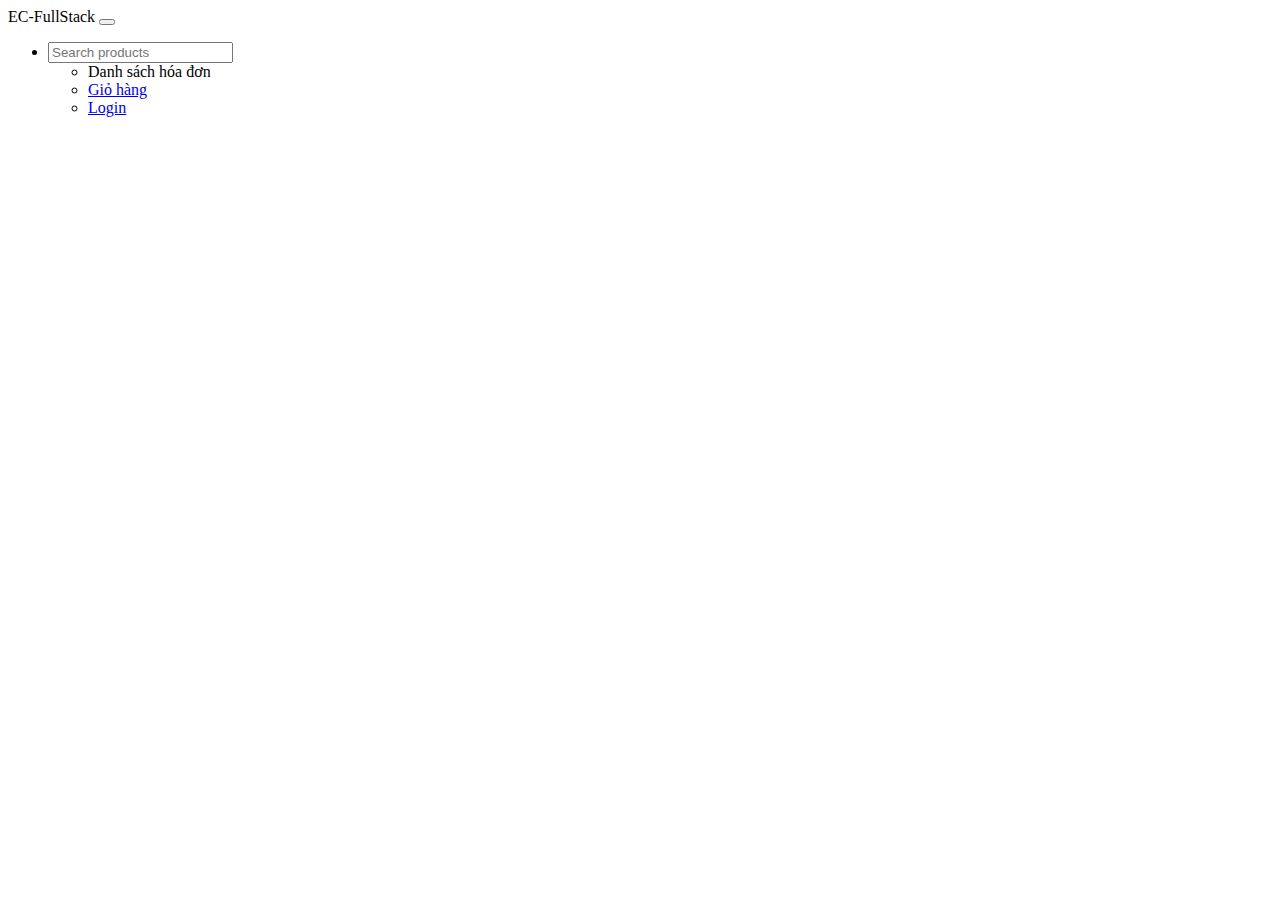
==== src/main/resources/templates/layouts/user/header.html @ c6f71813 "Merge pull request #17 from manhdd-0428/feature/list-product" ====
<!DOCTYPE html>
<html
        lang="en"
        xmlns:th="http://www.thymeleaf.org"
        xmlns="http://www.w3.org/1999/xhtml"
>
<head>
    <meta charset="UTF-8"/>
    <title>Header</title>
</head>
<body>

<header th:fragment="header"
        class="navbar navbar-expand-sm navbar-light bg-white border-bottom sticky-top container-fluid wow fadeInDown"
        data-wow-delay=".1s"
>
    <a class="navbar-brand ml-2 font-weight-bold" th:href="@{/}">
        <span id="burgundy">EC-</span><span id="orange">FullStack</span>
    </a>
    <button class="navbar-toggler .btn" type="button" data-toggle="collapse" data-target="#navbarColor"
            aria-controls="navbarColor" aria-expanded="false" aria-label="Toggle navigation"><span
            class="navbar-toggler-icon"></span>
    </button>
    <div class="collapse navbar-collapse" id="navbarColor">
        <ul class="navbar-nav justify-content-between container-fluid">
            <li class="nav-item rounded-10 bg-light search-nav-item flex-row" id="search_bar">
                <input type="text" id="search" class="flex-fill bg-transparent" placeholder="Search products">
                <label for="search" class="fa fa-search text-muted"></label>
            </li>
            <ul class="navbar-nav navbar-header">
                <li class="nav-item">
                    <a class="nav-link" th:href="@{/orders}">
                        <span class="text">Danh sách hóa đơn</span>
                    </a>
                </li>
                <li class="nav-item">
                    <a class="nav-link" href="#">
                        <span class="text">Giỏ hàng</span>
                    </a>
                </li>
                <li class="nav-item">
                    <a class="nav-link" href="#">
                        <span class="text">Login</span>
                    </a>
                </li>
            </ul>
        </ul>
    </div>
</header>


</body>
</html>
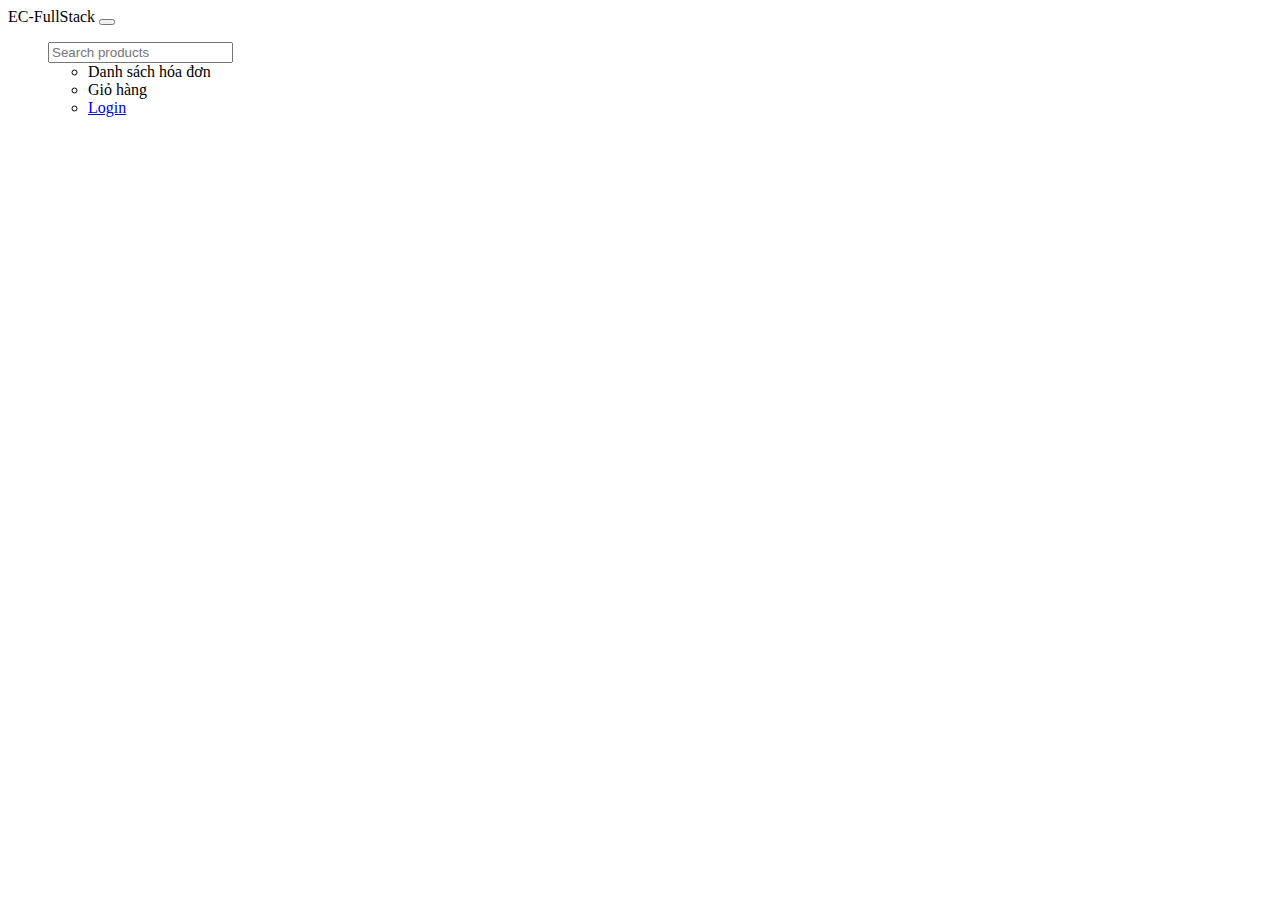
==== commit 21cb5dc8: "Merge branch 'master' into order" ====
--- a/src/main/resources/templates/layouts/user/header.html
+++ b/src/main/resources/templates/layouts/user/header.html
@@ -11,7 +11,7 @@
 <body>
 
 <header th:fragment="header"
-        class="navbar navbar-expand-sm navbar-light bg-white border-bottom sticky-top container-fluid wow fadeInDown"
+        class="navbar navbar-expand-sm navbar-light bg-white border-bottom sticky-top container-fluid"
         data-wow-delay=".1s"
 >
     <a class="navbar-brand ml-2 font-weight-bold" th:href="@{/}">
@@ -23,10 +23,11 @@
     </button>
     <div class="collapse navbar-collapse" id="navbarColor">
         <ul class="navbar-nav justify-content-between container-fluid">
-            <li class="nav-item rounded-10 bg-light search-nav-item flex-row" id="search_bar">
-                <input type="text" id="search" class="flex-fill bg-transparent" placeholder="Search products">
+            <form th:action="@{/search}" class="nav-item rounded-10 bg-light search-nav-item" id="search_bar">
+                <input type="text" id="search" name="name" th:value="${name}" class="flex-fill bg-transparent"
+                       placeholder="Search products">
                 <label for="search" class="fa fa-search text-muted"></label>
-            </li>
+            </form>
             <ul class="navbar-nav navbar-header">
                 <li class="nav-item">
                     <a class="nav-link" th:href="@{/orders}">
@@ -34,7 +35,7 @@
                     </a>
                 </li>
                 <li class="nav-item">
-                    <a class="nav-link" href="#">
+                    <a class="nav-link" th:href="@{/cart}">
                         <span class="text">Giỏ hàng</span>
                     </a>
                 </li>
